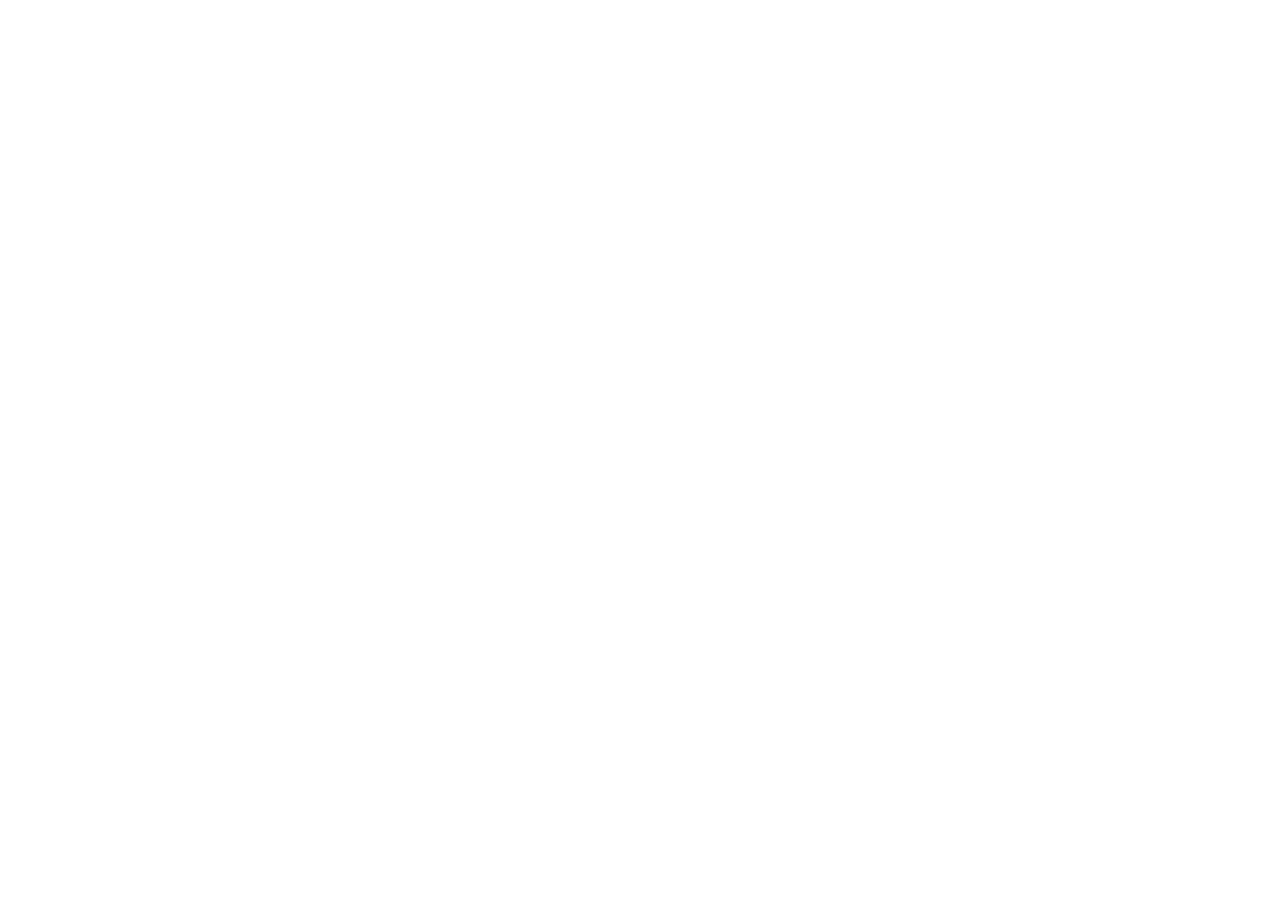
==== index.html @ a1f2c5a7 "adicionado novo index para as paginas" ====
<!DOCTYPE html>
<html lang="en">
<head>
    <meta charset="UTF-8">
    <meta http-equiv="X-UA-Compatible" content="IE=edge">
    <meta name="viewport" content="width=device-width, initial-scale=1.0">
    <title>Document</title>
</head>
<body>
    
</body>
</html>
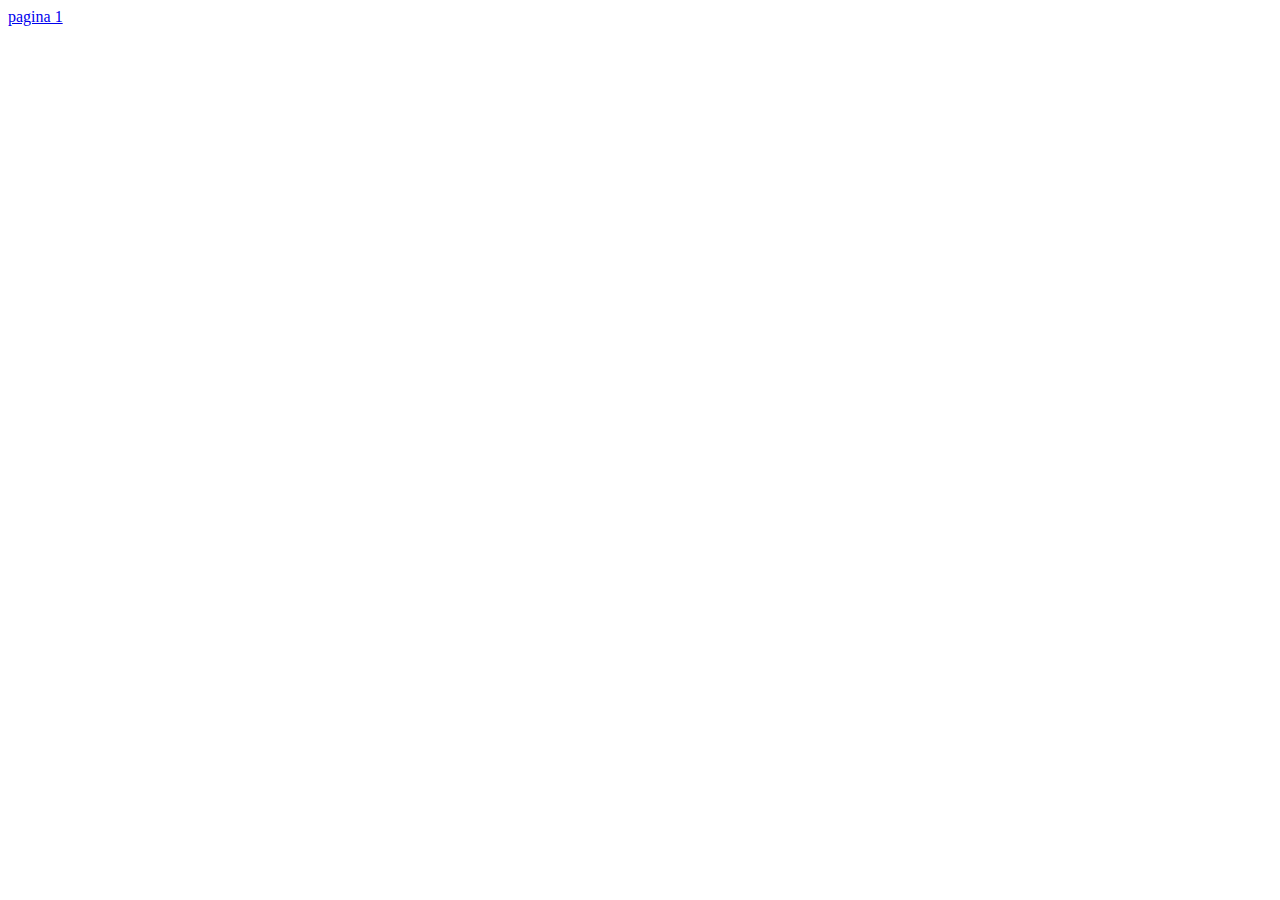
==== commit 92d8cc2c: "pagina 1 adicionada" ====
--- a/index.html
+++ b/index.html
@@ -4,9 +4,11 @@
     <meta charset="UTF-8">
     <meta http-equiv="X-UA-Compatible" content="IE=edge">
     <meta name="viewport" content="width=device-width, initial-scale=1.0">
-    <title>Document</title>
+    <title>main</title>
 </head>
 <body>
+
+    <a href="./landing/index.html">pagina 1</a>
     
 </body>
 </html>